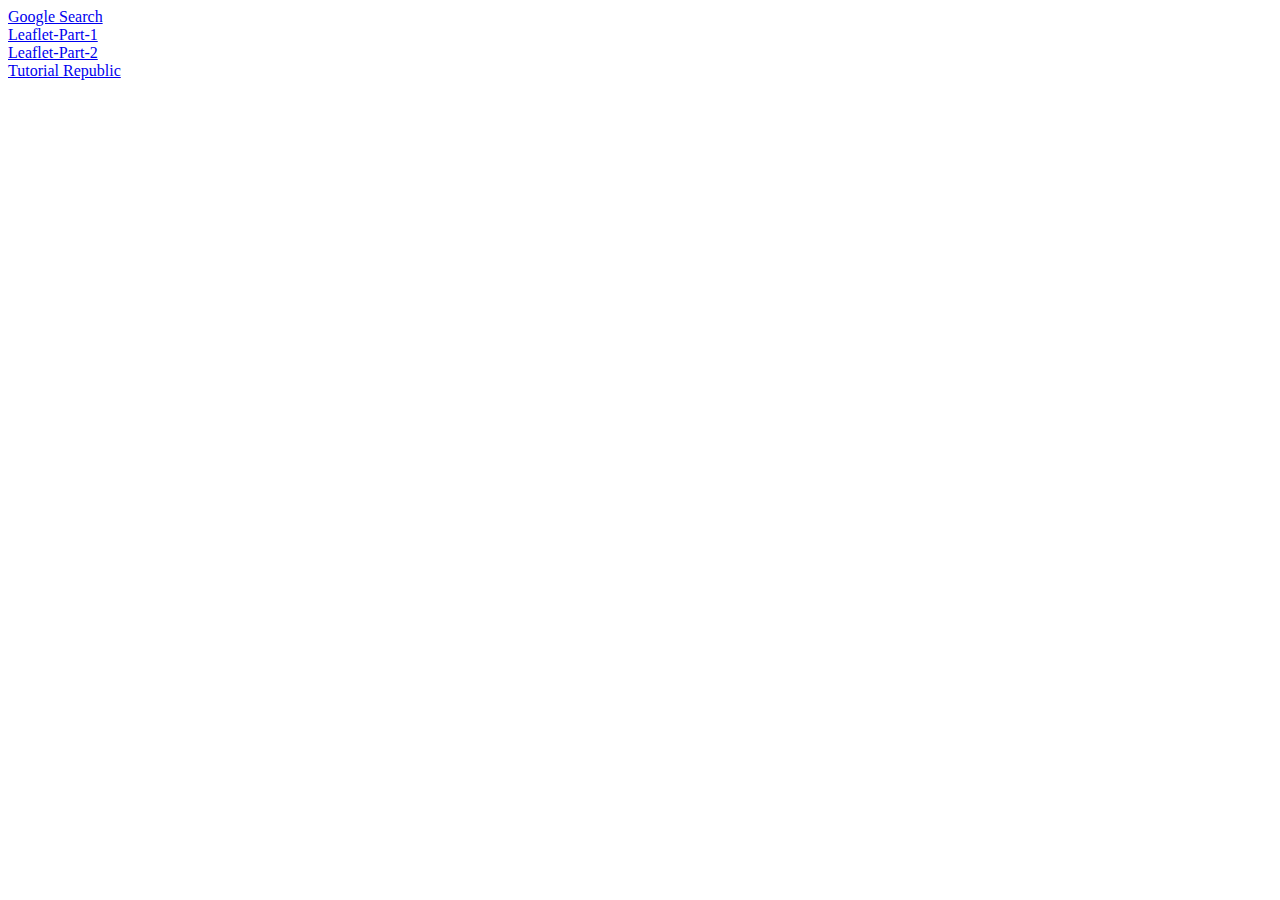
==== index.html @ 37ee4e21 "add landing page to display part 1 vs. part 2" ====
<head>
  <meta charset="UTF-8">
  <meta name="viewport" content="width=device-width, initial-scale=1.0">
  <meta http-equiv="X-UA-Compatible" content="ie=edge">
  <title>Leaflet Landing Page</title>
  
</head>
<body>
  <a href="https://www.google.com/">Google Search</a><br>
  <a href="leaflet_part_1.html">Leaflet-Part-1</a><br>
  <a href="leaflet_part_2.html">Leaflet-Part-2</a><br>
  <a href="https://www.tutorialrepublic.com/">Tutorial Republic</a>
  </a>
</body>

</html>
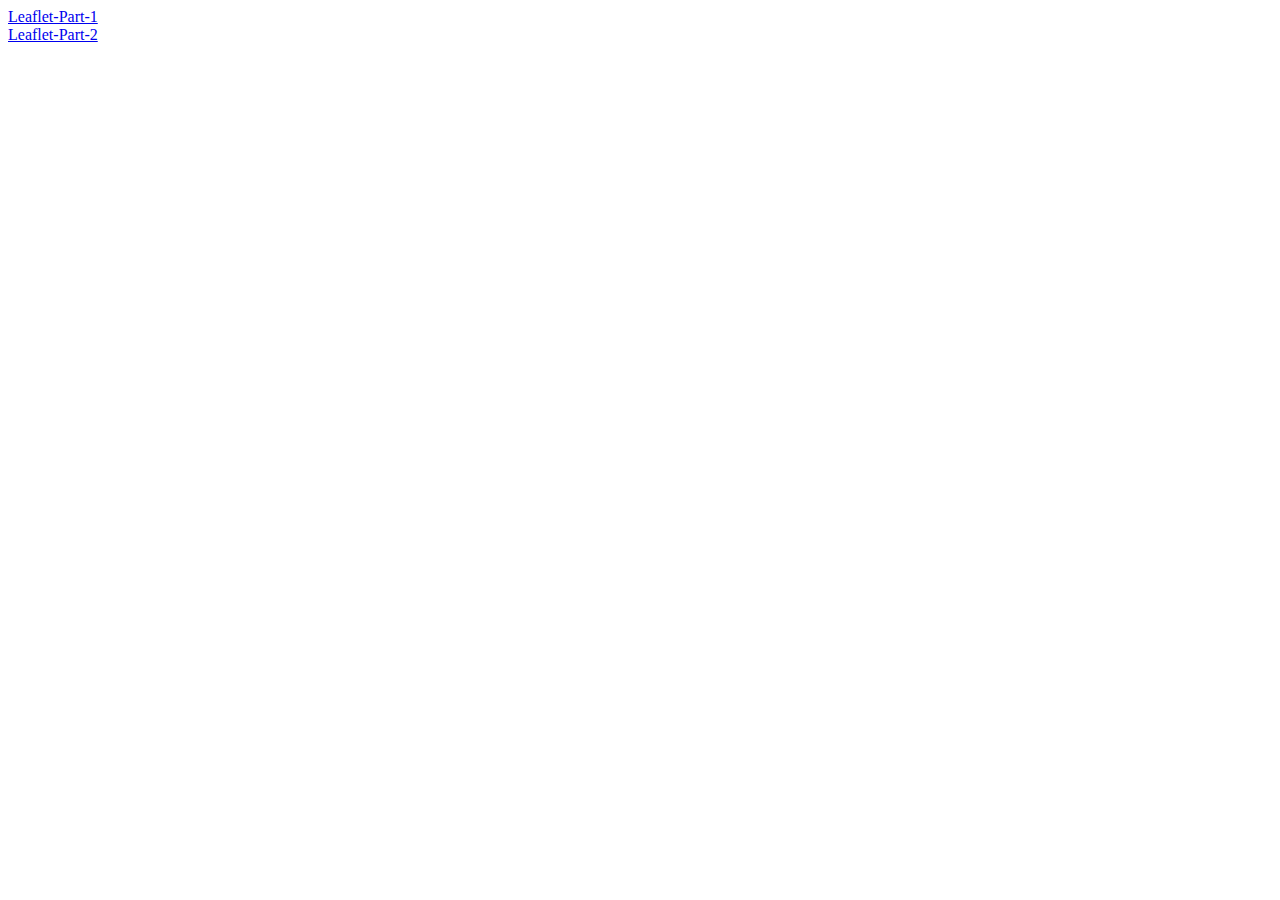
==== commit fd9e18b9: "updated landing page for base html" ====
--- a/index.html
+++ b/index.html
@@ -6,10 +6,8 @@
   
 </head>
 <body>
-  <a href="https://www.google.com/">Google Search</a><br>
-  <a href="leaflet_part_1.html">Leaflet-Part-1</a><br>
-  <a href="leaflet_part_2.html">Leaflet-Part-2</a><br>
-  <a href="https://www.tutorialrepublic.com/">Tutorial Republic</a>
+  <a href="/Leaflet-Part-1/index.html">Leaflet-Part-1</a><br>
+  <a href="/Leaflet-Part-2/index.html">Leaflet-Part-2</a><br>
   </a>
 </body>
 
